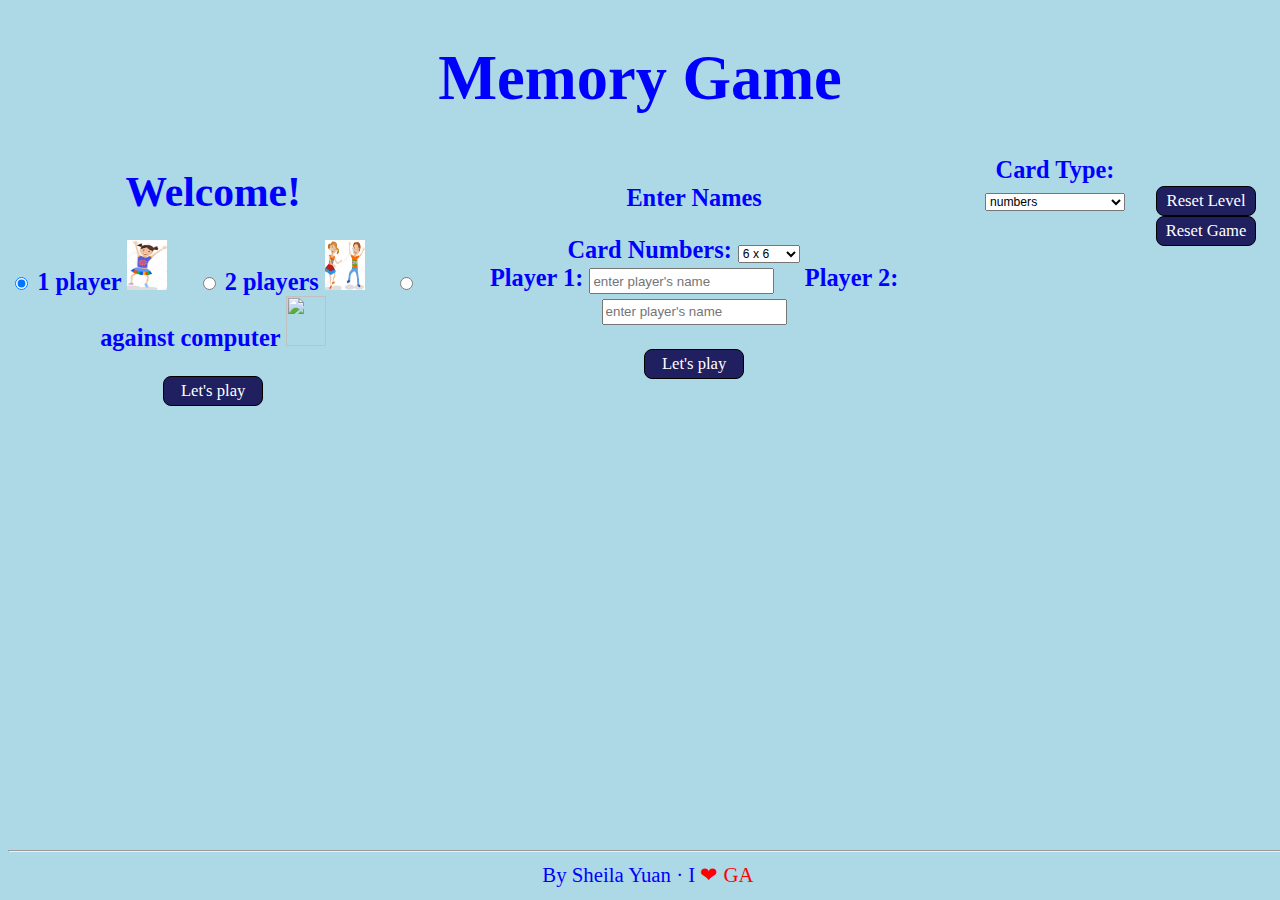
==== index.html @ 23164d9f "ready to publish" ====
<!DOCTYPE html>
<html>
  <head>
    <meta charset="utf-8">
    <title>WDIR-Project 1</title>
    <link rel="stylesheet" href="css/main.css">

  </head>
  <body>

    <h1>Memory Game</h1>

    <div id='info'>
      <div id='s1SelectPlayerScreen'>
        <h3 id='welcome'>Welcome!</h3><br><br>
        <form>
          <h3 id='players'>
            <input type="radio" name="player" value="1" checked> 1 player
            <img class="players" src='images/OneKid.jpg'>&nbsp;&nbsp;&nbsp;&nbsp;
            <input type="radio" name="player" value="2"> 2 players
            <img class="players" src='images/TwoKids.jpg'>&nbsp;&nbsp;&nbsp;&nbsp;
            <input type="radio" name="player" value="C"> against computer
            <img class="players" src='images/againstcomputer.jpg'>
          </h3><br><br>
          </form>
          <button type="button" id="go">Let's play</button>
      </div>

      <div id='s2EnterNameScreen'>
        <h3>Enter Names</h3><br><br>
        <form>
          <h3>Card Numbers:
          <select id='playSize'>
            <option value="6x6">6 x 6</option>
            <option value="8x8">8 x 8</option>
            <option value="10x10">10 x 10</option>
          </select>
          </h3>&nbsp;&nbsp;&nbsp;&nbsp;
          <h3>Player 1:
            <input type="text" id="name1" placeholder="enter player's name">&nbsp;&nbsp;&nbsp;&nbsp;
            Player 2:
            <input type="text" id="name2" placeholder="enter player's name"></h3><br><br>
        </form>
        <button type="button" id="play">Let's play</button>
      </div>

      <form>
        <h3 id='cardTypeText'>Card Type:
        <select id='cardTypeSelect'>
          <option value="number">numbers</option>
          <option value="card">Cards</option>
          <option value="fruit">Fruits and Vegetables</option>
        </select>
        </h3>
      </form>

      <h3 id='level'></h3>
      <h3 id='chance'></h3>
      <div id='buttons'>
        <button id='resetLevel'>Reset Level</button>
        <button id='resetGame'>Reset Game</button>
      </div>
    </div>

    <div id='feedback'>
      <h4></h4>
    </div>

    <div id='gameBoard' class="board">
    </div>

    <footer>
      <hr>
      By Sheila Yuan &middot; I <span id='love'>&#10084; GA</span>
    </footer>

    <script
  src="https://code.jquery.com/jquery-3.2.1.min.js"
  integrity="sha256-hwg4gsxgFZhOsEEamdOYGBf13FyQuiTwlAQgxVSNgt4=" crossorigin="anonymous"></script>
    <script type="text/javascript" src="js/app.js"></script>

  </body>
</html>
---- css/main.css ----
/** { border: 1px solid red;}*/
body {
  font-family: 'Carter One', cursive;
  /*font-family: 'BubbleGum', cursive;*/
  background: lightblue;
  text-align: center;
  color: #0000ff;
  font-size: 1.3em;
  height: 100%;
}
#welcome {
  font-family: 'BubbleGum', cursive;
  font-size: 2em;
}
h1 {
  font-family: 'BubbleGum', cursive;
  font-size: 3em;
}
#info {
  display: flex;
  align-items: baseline;
  margin: 0 auto;
}

.players {
  width: 40px;
  height: 50px;
}
h3 {
  display: inline-block;
  margin: 0 auto;
}

#gameBoard {
  /*height: 800px;
  width: 800px;*/
  /*display: flex;*/
  margin: 0 auto;
  /*align-items: flex-start;*/
  /*justify-content: flex-start;*/
  /*overflow-y:scroll;*/
  /*padding-bottom: 60px;*/

}

.card {
  cursor: pointer;
  height: 80px;
  width: 80px;
  border: 1px solid black;
  border-radius: 10px;
  display: inline-block;
  background: yellow;
  font-size: 2.3em;
  float: left;
  /*overflow:scroll;*/
  /*background-image: url('image/question_mark.png');*/
}

.cardFliped {

}

.questionMark {
  width: 80px;
  height:80px;
  transition: transform .1s ease-in-out;
  -webkit-transition: -webkit-transform: .1s ease-in-out;

}
.questionMark:hover {
  transform: rotate(180deg);
  -webkit-transform: rotate(180-deg);
}
.smile {
  width:30px;
  height:30px;
  position: relative;
  transition: all 2s ease-in-out;
  -webkit-transition: all 2s ease-in-out;
}
.smile:hover{
  top: -30px;
  -webkit-top: -30px;
}

button {
  height: 30px;
  width: 100px;
  border: 1px solid black;
  border-radius: 8px;
  display:inline-block;
  background-color: #202060;
  color: white;
  font-family: 'Carter One', cursive;
  font-size: .8em;
}
 button:hover {
   background-color: white;
   font-weight: bold;
   color: black;
 }
#playSize {
  font-size: 0.5em;
}
#cardTypeSelect {
  font-size: 0.5em;
}
#name1, #name2 {
  height: 20px;
}
.fruits {
  width: 80px;
  height: 80px;
}
.cards {
  height: 80px;
}

footer {
  position: absolute;
  bottom: 0;
  width: 100%;
  height: 60px;
  text-align: center;
}
#love {
  color: red;
}
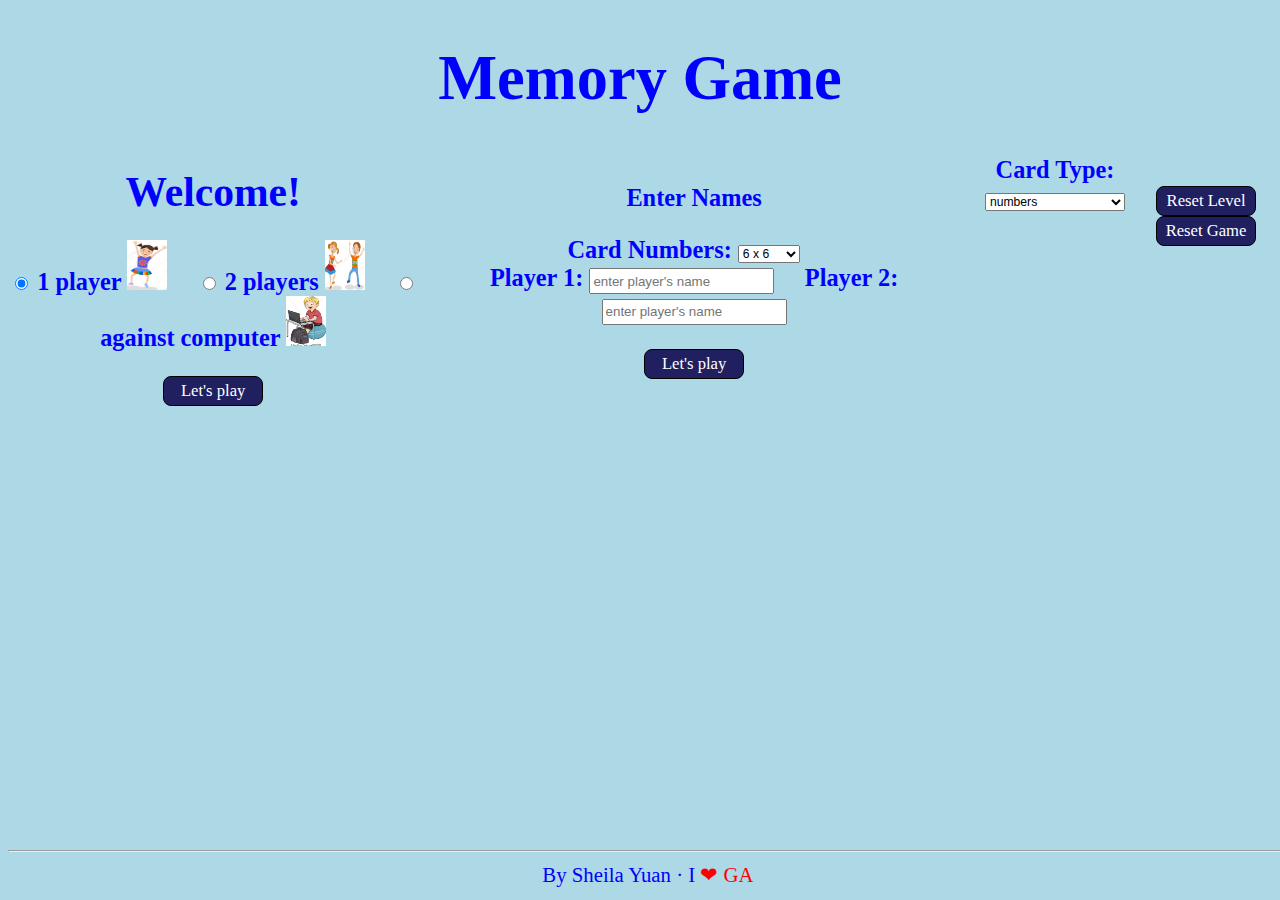
==== commit f8524b1d: "fix minor bug" ====
--- a/index.html
+++ b/index.html
@@ -20,7 +20,7 @@
             <input type="radio" name="player" value="2"> 2 players
             <img class="players" src='images/TwoKids.jpg'>&nbsp;&nbsp;&nbsp;&nbsp;
             <input type="radio" name="player" value="C"> against computer
-            <img class="players" src='images/againstcomputer.jpg'>
+            <img class="players" src='images/againstComputer.jpg'>
           </h3><br><br>
           </form>
           <button type="button" id="go">Let's play</button>
--- a/css/main.css
+++ b/css/main.css
@@ -32,15 +32,8 @@
 }
 
 #gameBoard {
-  /*height: 800px;
-  width: 800px;*/
-  /*display: flex;*/
   margin: 0 auto;
-  /*align-items: flex-start;*/
-  /*justify-content: flex-start;*/
-  /*overflow-y:scroll;*/
-  /*padding-bottom: 60px;*/
-
+  display: block;
 }
 
 .card {
@@ -55,10 +48,6 @@
   float: left;
   /*overflow:scroll;*/
   /*background-image: url('image/question_mark.png');*/
-}
-
-.cardFliped {
-
 }
 
 .questionMark {
@@ -96,7 +85,7 @@
   font-size: .8em;
 }
  button:hover {
-   background-color: white;
+   background-color: #0099ff;
    font-weight: bold;
    color: black;
  }
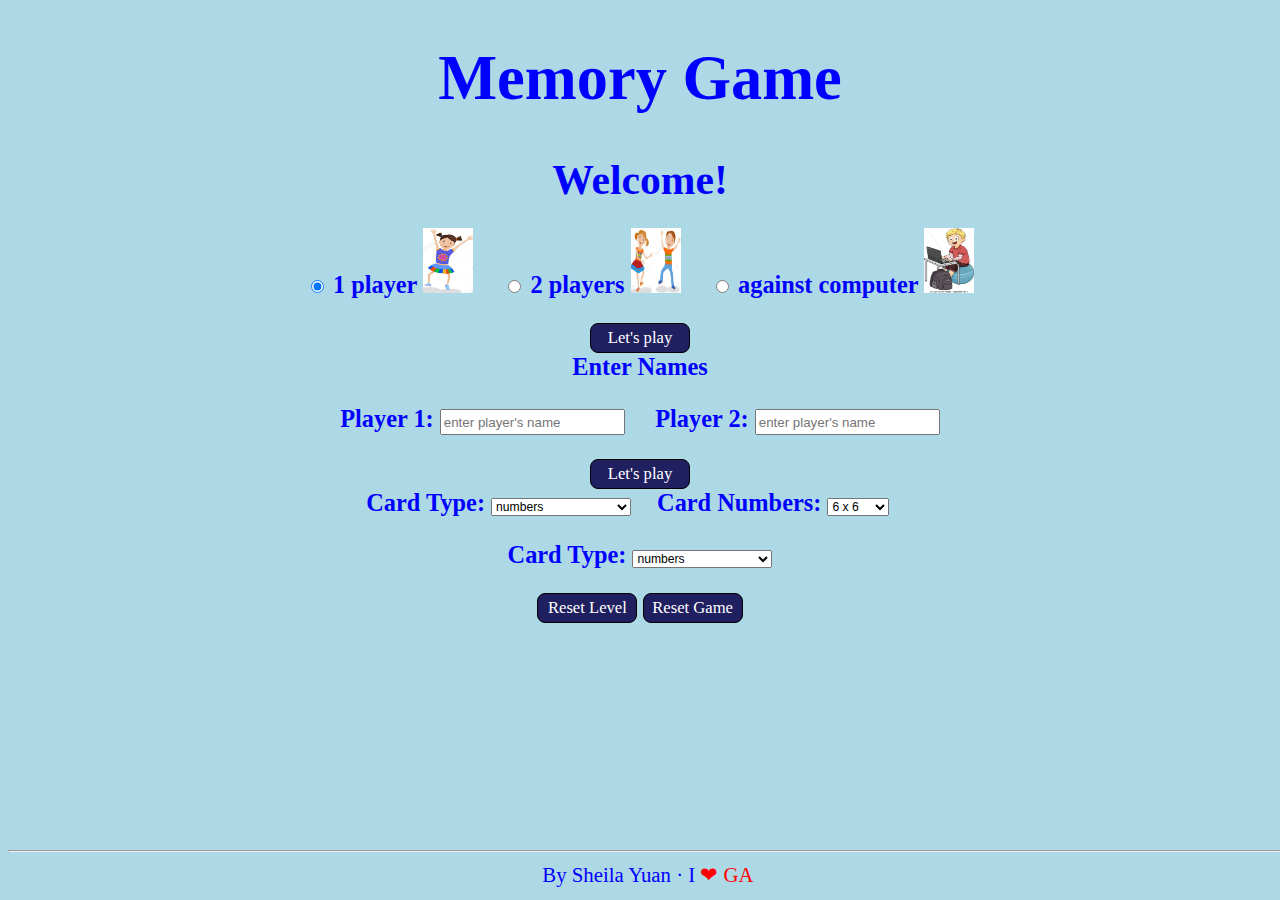
==== commit acfcca8c: "Initiate two players part" ====
--- a/index.html
+++ b/index.html
@@ -11,6 +11,7 @@
     <h1>Memory Game</h1>
 
     <div id='info'>
+
       <div id='s1SelectPlayerScreen'>
         <h3 id='welcome'>Welcome!</h3><br><br>
         <form>
@@ -25,17 +26,11 @@
           </form>
           <button type="button" id="go">Let's play</button>
       </div>
+      <!-- End of s1SelectPlayerScreen div -->
 
       <div id='s2EnterNameScreen'>
         <h3>Enter Names</h3><br><br>
         <form>
-          <h3>Card Numbers:
-          <select id='playSize'>
-            <option value="6x6">6 x 6</option>
-            <option value="8x8">8 x 8</option>
-            <option value="10x10">10 x 10</option>
-          </select>
-          </h3>&nbsp;&nbsp;&nbsp;&nbsp;
           <h3>Player 1:
             <input type="text" id="name1" placeholder="enter player's name">&nbsp;&nbsp;&nbsp;&nbsp;
             Player 2:
@@ -43,6 +38,28 @@
         </form>
         <button type="button" id="play">Let's play</button>
       </div>
+      <!-- End of s2EnterNameScreen div -->
+
+      <div id='s3TwoPlayersScreen'>
+        <form>
+          <h3 id='cardTypeText2'>Card Type:
+          <select id='cardTypeSelect2'>
+            <option value="number">numbers</option>
+            <option value="card">Cards</option>
+            <option value="fruit">Fruits and Vegetables</option>
+          </select>
+          </h3>&nbsp;&nbsp;&nbsp;&nbsp;
+          <h3>Card Numbers:
+          <select id='playSize2'>
+            <option value="6x6">6 x 6</option>
+            <option value="8x8">8 x 8</option>
+            <option value="10x10">10 x 10</option>
+          </select>&nbsp;&nbsp;&nbsp;&nbsp;
+        </form>
+          <h3 id='p1Name'></h3><h3 id='p1Score'></h3>
+          <h3 id='p2Name'></h3><h3 id='p2Score'></h3>
+      </div>
+      <!-- End of Two playsers scteen -->
 
       <form>
         <h3 id='cardTypeText'>Card Type:
@@ -60,7 +77,10 @@
         <button id='resetLevel'>Reset Level</button>
         <button id='resetGame'>Reset Game</button>
       </div>
+
+
     </div>
+    <!-- End of Info div -->
 
     <div id='feedback'>
       <h4></h4>
--- a/css/main.css
+++ b/css/main.css
@@ -17,14 +17,15 @@
   font-size: 3em;
 }
 #info {
-  display: flex;
+  display: inline-block;
   align-items: baseline;
   margin: 0 auto;
+  padding: 0 80px;
 }
 
 .players {
-  width: 40px;
-  height: 50px;
+  width: 50px;
+  height: 65px;
 }
 h3 {
   display: inline-block;
@@ -89,10 +90,10 @@
    font-weight: bold;
    color: black;
  }
-#playSize {
+#playSize, #playSize2 {
   font-size: 0.5em;
 }
-#cardTypeSelect {
+#cardTypeSelect, #cardTypeSelect2 {
   font-size: 0.5em;
 }
 #name1, #name2 {
@@ -116,3 +117,7 @@
 #love {
   color: red;
 }
+.champion {
+  width: 300px;
+  height: 400px;
+}
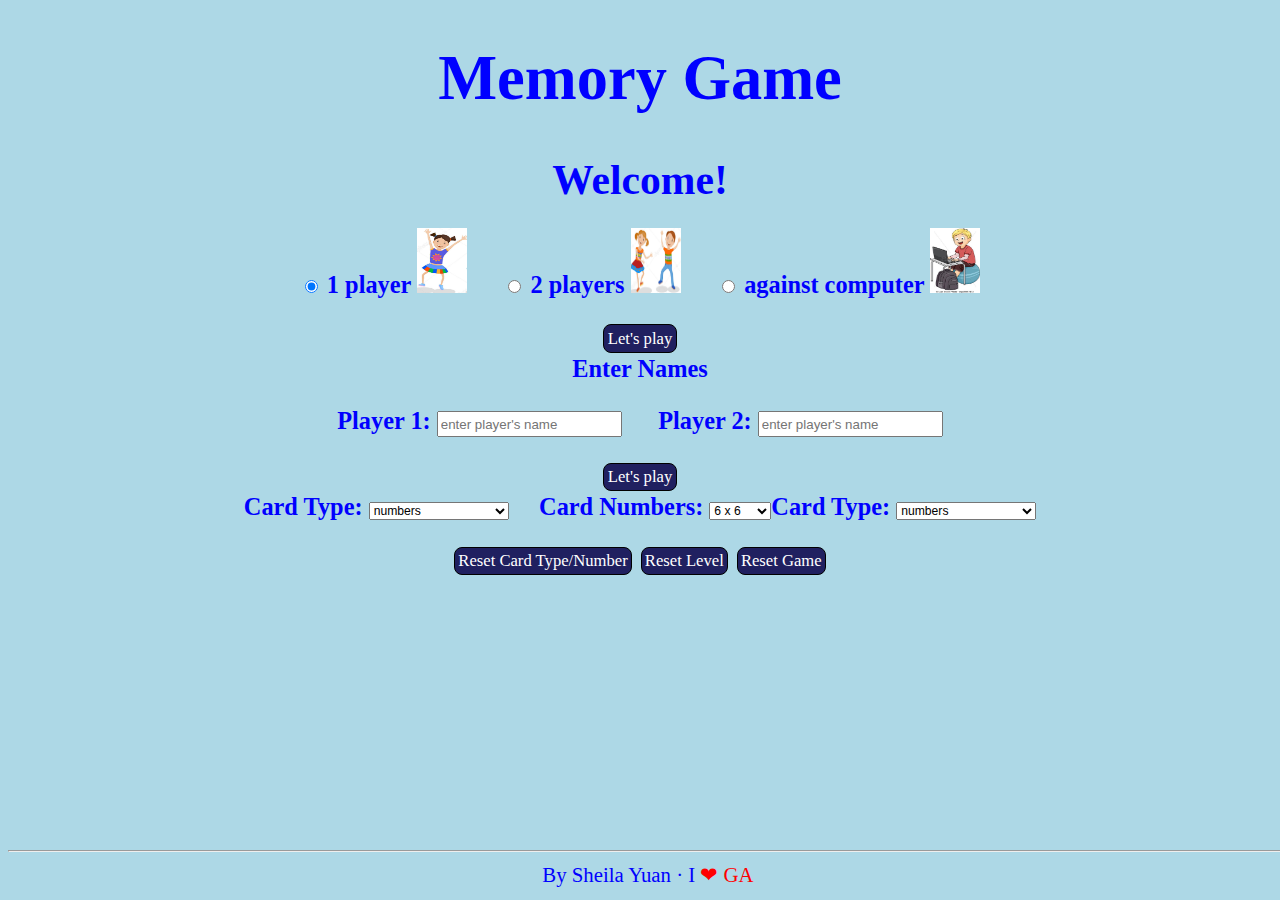
==== commit 944a0282: "captured two players' name and displayed" ====
--- a/index.html
+++ b/index.html
@@ -17,9 +17,11 @@
         <form>
           <h3 id='players'>
             <input type="radio" name="player" value="1" checked> 1 player
-            <img class="players" src='images/OneKid.jpg'>&nbsp;&nbsp;&nbsp;&nbsp;
+            <img class="players" src='images/OneKid.jpg'>
+            &nbsp;&nbsp;&nbsp;&nbsp;
             <input type="radio" name="player" value="2"> 2 players
-            <img class="players" src='images/TwoKids.jpg'>&nbsp;&nbsp;&nbsp;&nbsp;
+            <img class="players" src='images/TwoKids.jpg'>
+            &nbsp;&nbsp;&nbsp;&nbsp;
             <input type="radio" name="player" value="C"> against computer
             <img class="players" src='images/againstComputer.jpg'>
           </h3><br><br>
@@ -32,7 +34,8 @@
         <h3>Enter Names</h3><br><br>
         <form>
           <h3>Player 1:
-            <input type="text" id="name1" placeholder="enter player's name">&nbsp;&nbsp;&nbsp;&nbsp;
+            <input type="text" id="name1" placeholder="enter player's name">
+            &nbsp;&nbsp;&nbsp;&nbsp;
             Player 2:
             <input type="text" id="name2" placeholder="enter player's name"></h3><br><br>
         </form>
@@ -40,28 +43,24 @@
       </div>
       <!-- End of s2EnterNameScreen div -->
 
-      <div id='s3TwoPlayersScreen'>
+
         <form>
-          <h3 id='cardTypeText2'>Card Type:
-          <select id='cardTypeSelect2'>
+          <h3 id='cardTypeForTwo'>Card Type:
+          <select id='cardTypeSelectForTwo'>
             <option value="number">numbers</option>
             <option value="card">Cards</option>
             <option value="fruit">Fruits and Vegetables</option>
           </select>
-          </h3>&nbsp;&nbsp;&nbsp;&nbsp;
-          <h3>Card Numbers:
-          <select id='playSize2'>
+          <!-- </h3> -->
+          &nbsp;&nbsp;&nbsp;&nbsp;
+          <h3 id='playSizeText'>Card Numbers:
+          <select id='playSize'>
             <option value="6x6">6 x 6</option>
             <option value="8x8">8 x 8</option>
             <option value="10x10">10 x 10</option>
-          </select>&nbsp;&nbsp;&nbsp;&nbsp;
-        </form>
-          <h3 id='p1Name'></h3><h3 id='p1Score'></h3>
-          <h3 id='p2Name'></h3><h3 id='p2Score'></h3>
-      </div>
-      <!-- End of Two playsers scteen -->
+          </select>
 
-      <form>
+
         <h3 id='cardTypeText'>Card Type:
         <select id='cardTypeSelect'>
           <option value="number">numbers</option>
@@ -74,6 +73,7 @@
       <h3 id='level'></h3>
       <h3 id='chance'></h3>
       <div id='buttons'>
+        <button id='reset2'>Reset Card Type/Number</button>
         <button id='resetLevel'>Reset Level</button>
         <button id='resetGame'>Reset Game</button>
       </div>
--- a/css/main.css
+++ b/css/main.css
@@ -75,8 +75,10 @@
 }
 
 button {
-  height: 30px;
-  width: 100px;
+  /*height: 30px;*/
+  /*width: 100px;*/
+  padding: 0.2em;
+  margin: 0.1em;
   border: 1px solid black;
   border-radius: 8px;
   display:inline-block;
@@ -93,7 +95,7 @@
 #playSize, #playSize2 {
   font-size: 0.5em;
 }
-#cardTypeSelect, #cardTypeSelect2 {
+#cardTypeSelect, #cardTypeSelectForTwo {
   font-size: 0.5em;
 }
 #name1, #name2 {
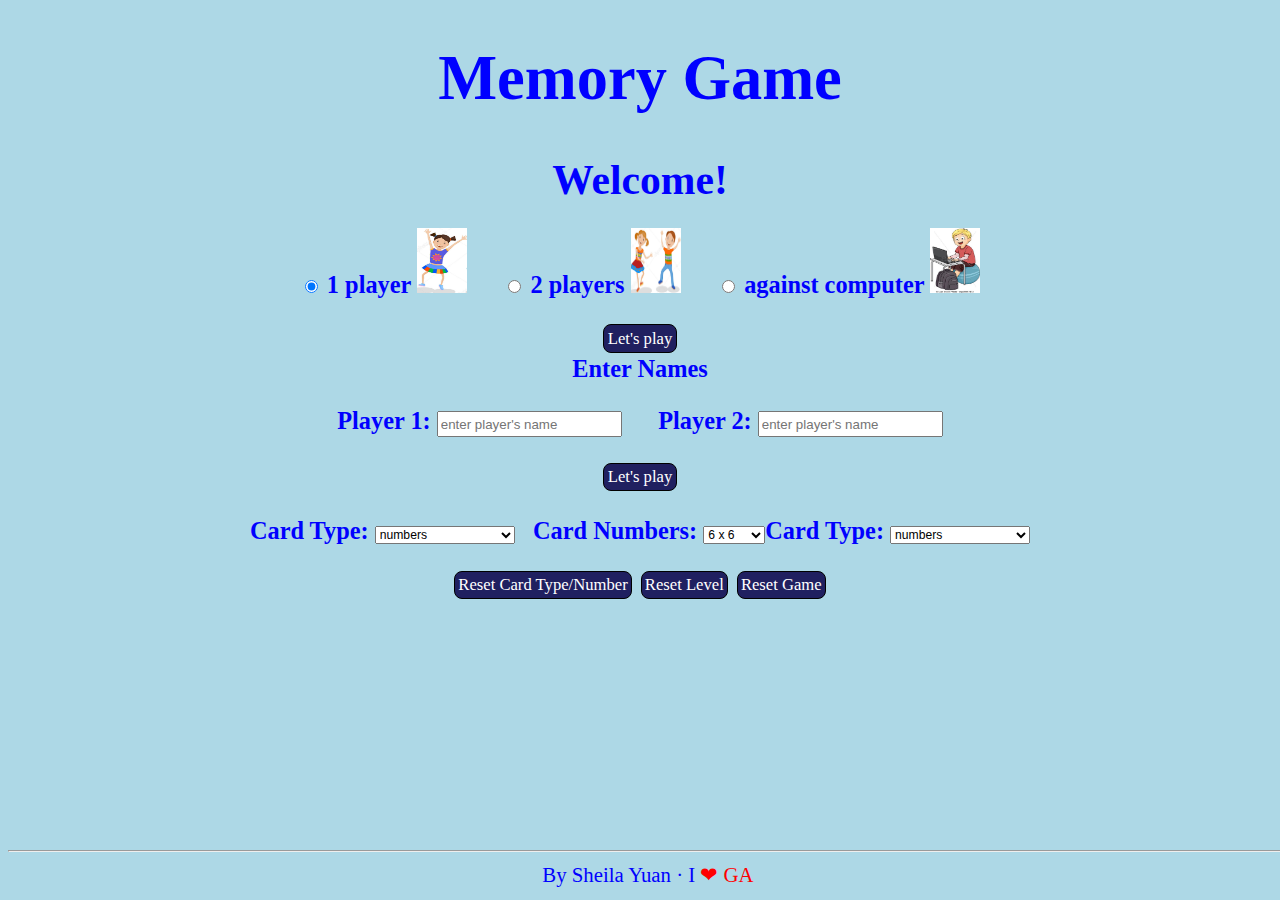
==== commit d4223d4e: "break into two js files" ====
--- a/index.html
+++ b/index.html
@@ -2,7 +2,7 @@
 <html>
   <head>
     <meta charset="utf-8">
-    <title>WDIR-Project 1</title>
+    <title>WDIR-Project 1: Memory Game</title>
     <link rel="stylesheet" href="css/main.css">
 
   </head>
@@ -43,7 +43,7 @@
       </div>
       <!-- End of s2EnterNameScreen div -->
 
-
+        <h3 id='round'></h3>&nbsp;&nbsp;
         <form>
           <h3 id='cardTypeForTwo'>Card Type:
           <select id='cardTypeSelectForTwo'>
@@ -52,13 +52,14 @@
             <option value="fruit">Fruits and Vegetables</option>
           </select>
           <!-- </h3> -->
-          &nbsp;&nbsp;&nbsp;&nbsp;
+          &nbsp;&nbsp;
           <h3 id='playSizeText'>Card Numbers:
           <select id='playSize'>
-            <option value="6x6">6 x 6</option>
-            <option value="8x8">8 x 8</option>
-            <option value="10x10">10 x 10</option>
+            <option value="6">6 x 6</option>
+            <option value="8">8 x 8</option>
+            <option value="10">10 x 10</option>
           </select>
+          <!-- &nbsp;&nbsp; -->
 
 
         <h3 id='cardTypeText'>Card Type:
@@ -70,8 +71,8 @@
         </h3>
       </form>
 
-      <h3 id='level'></h3>
-      <h3 id='chance'></h3>
+      <h3 id='level'></h3>&nbsp;&nbsp;
+      <h3 id='chance'></h3>&nbsp;&nbsp;
       <div id='buttons'>
         <button id='reset2'>Reset Card Type/Number</button>
         <button id='resetLevel'>Reset Level</button>
@@ -98,6 +99,7 @@
   src="https://code.jquery.com/jquery-3.2.1.min.js"
   integrity="sha256-hwg4gsxgFZhOsEEamdOYGBf13FyQuiTwlAQgxVSNgt4=" crossorigin="anonymous"></script>
     <script type="text/javascript" src="js/app.js"></script>
+    <script type="text/javascript" src="js/app_2.js"></script>
 
   </body>
 </html>
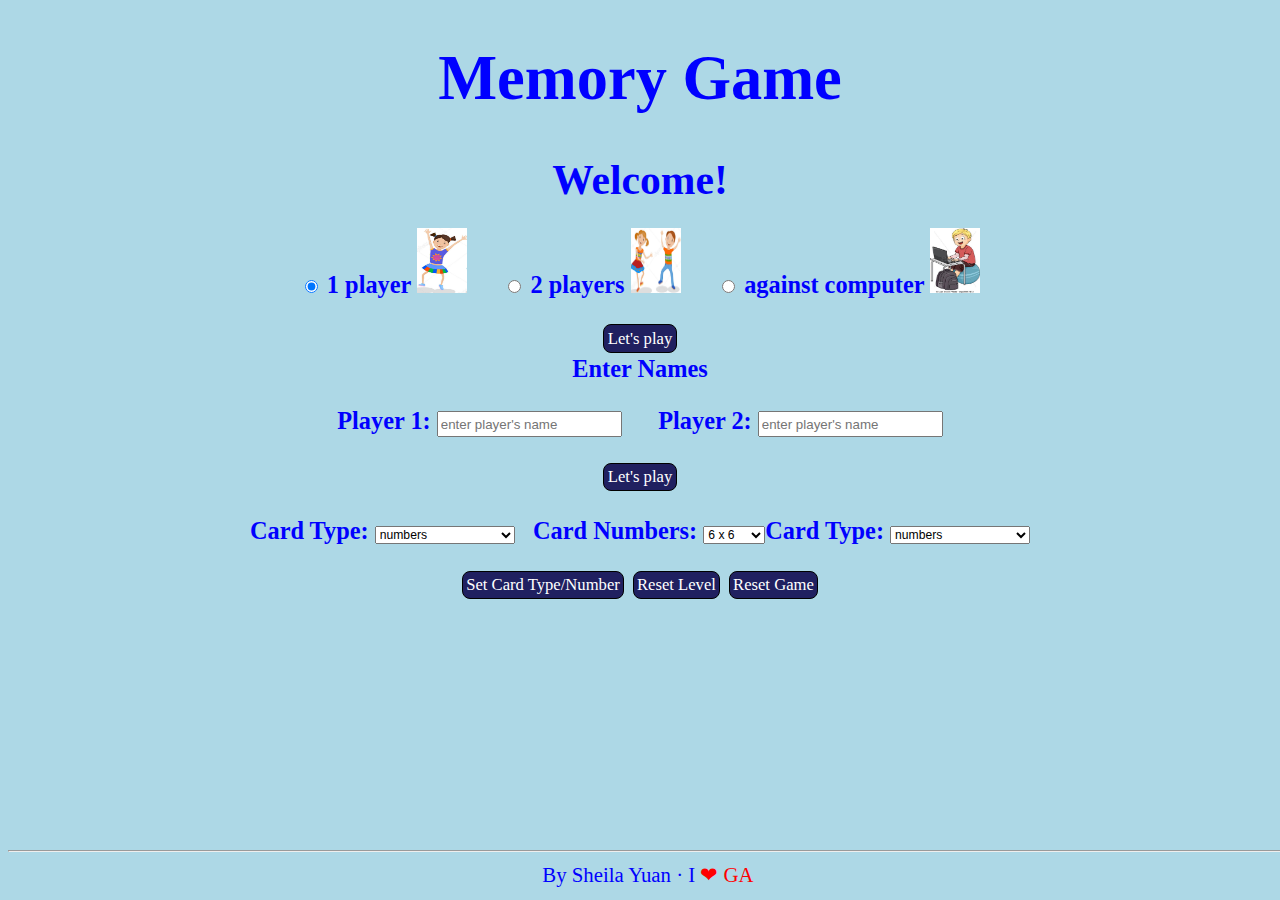
==== commit 3219dabc: "two players game completed" ====
--- a/index.html
+++ b/index.html
@@ -74,7 +74,7 @@
       <h3 id='level'></h3>&nbsp;&nbsp;
       <h3 id='chance'></h3>&nbsp;&nbsp;
       <div id='buttons'>
-        <button id='reset2'>Reset Card Type/Number</button>
+        <button id='reset2'>Set Card Type/Number</button>
         <button id='resetLevel'>Reset Level</button>
         <button id='resetGame'>Reset Game</button>
       </div>
--- a/css/main.css
+++ b/css/main.css
@@ -123,3 +123,16 @@
   width: 300px;
   height: 400px;
 }
+.handshake {
+  width: 300px;
+  height: 300px;
+}
+
+@media (max-width: 800px) {
+  footer {
+    position: relative;
+  }
+  #gameBoard {
+    height: 100%;
+    padding-bottom: 60px;
+}
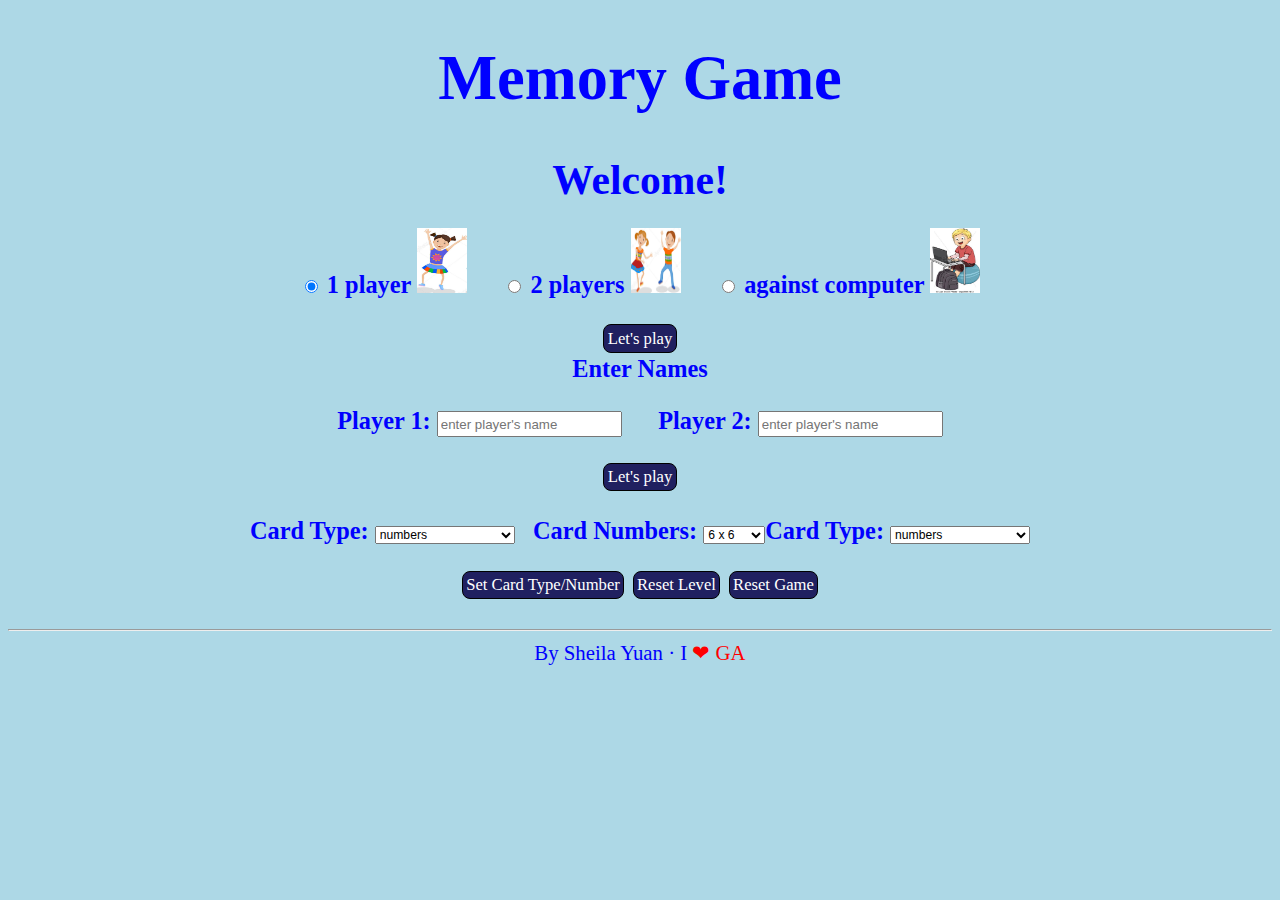
==== commit f3bb840d: "Modified footer position" ====
--- a/index.html
+++ b/index.html
@@ -90,10 +90,10 @@
     <div id='gameBoard' class="board">
     </div>
 
-    <footer>
+    <div id='footer'>
       <hr>
       By Sheila Yuan &middot; I <span id='love'>&#10084; GA</span>
-    </footer>
+    </div>
 
     <script
   src="https://code.jquery.com/jquery-3.2.1.min.js"
--- a/css/main.css
+++ b/css/main.css
@@ -109,9 +109,9 @@
   height: 80px;
 }
 
-footer {
-  position: absolute;
-  bottom: 0;
+#footer {
+  /*position: fixed;
+  bottom: 0;*/
   width: 100%;
   height: 60px;
   text-align: center;
@@ -127,12 +127,12 @@
   width: 300px;
   height: 300px;
 }
-
+/*
 @media (max-width: 800px) {
-  footer {
+  #footer {
     position: relative;
   }
   #gameBoard {
     height: 100%;
     padding-bottom: 60px;
-}
+}*/
